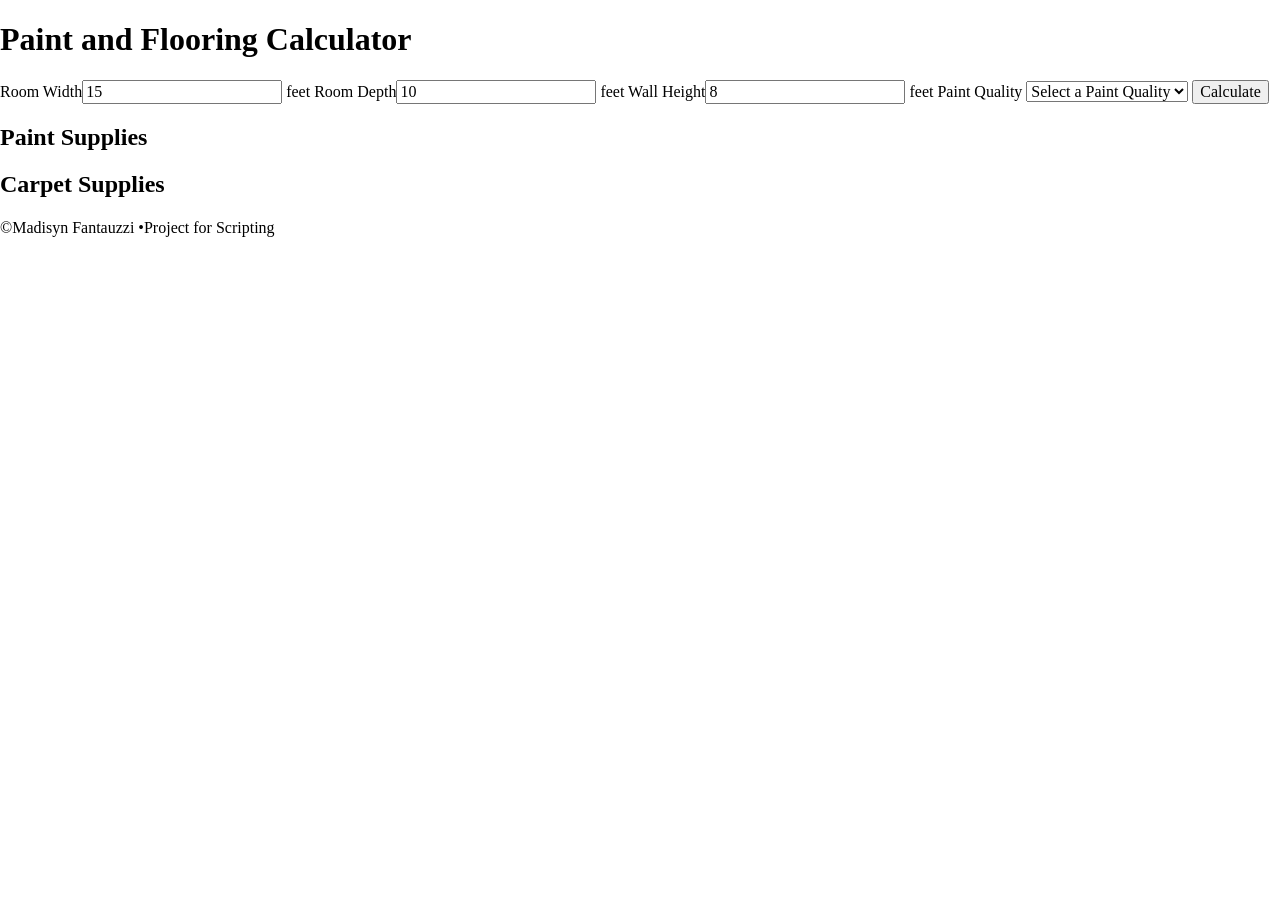
==== 04home-improvement/index.html @ 807c73e1 "renamed files" ====
<!DOCTYPE html>
<html lang="en">
<head>
    <meta charset="UTF-8">
    <meta name="viewport" content="width=device-width, initial-scale=1.0">
    <title>Document</title>

    <link rel="stylesheet" href="css/normalize.css">
    <link rel="stylesheet" href="css/small.css">
    <link rel="stylesheet" href="css/medium.css">
    <link rel="stylesheet" href="css/large.css">

</head>
<body>
    <header>
        <h1>Paint and Flooring Calculator</h1>
    </header>
    <main>
        <div class="data">
            <label>Room Width<input type="number" id="width" value="15"> feet</label>
            <label>Room Depth<input type="number" id="depth" value="10"> feet</label>
            <label>Wall Height<input type="number" id="height" value="8"> feet</label>
            Paint Quality <select id="quality">
                <option value="" disabled selected>Select a Paint Quality</option>
                <option value="600">Premium</option>
                <option value="500">Standard</option>
                <option value="400">Economy</option>
            </select>
            <button id="calculate">Calculate</button>
        </div>
        <section>
            <div>
                <h2>Paint Supplies</h2>
                <ul id="paint"></ul>
            </div>
            <div>
                <h2>Carpet Supplies</h2>
                <ul id="carpet"></ul>
            </div>
        </section>
    </main>
    <footer>
        <p>&copy;Madisyn Fantauzzi &bull;Project for Scripting</p>
    </footer>


    <script src="js/scripts.js"></script>
</body>
</html>
---- 04home-improvement/css/small.css ----
/* Prevent adjustments of font size after orientation changes in IE on Windows Phone and in iOS.  */
html {-webkit-text-size-adjust: 100%; -ms-text-size-adjust: 100%;}

/*  apply a natural box layout model to all elements  */
* { -moz-box-sizing: border-box; -webkit-box-sizing: border-box; box-sizing: border-box; }
---- 04home-improvement/css/medium.css ----
@media only screen and (min-width: 35rem) {

    
} /* end media query*/
---- 04home-improvement/css/large.css ----
@media only screen and (min-width: 60rem) {

} /* end media query*/
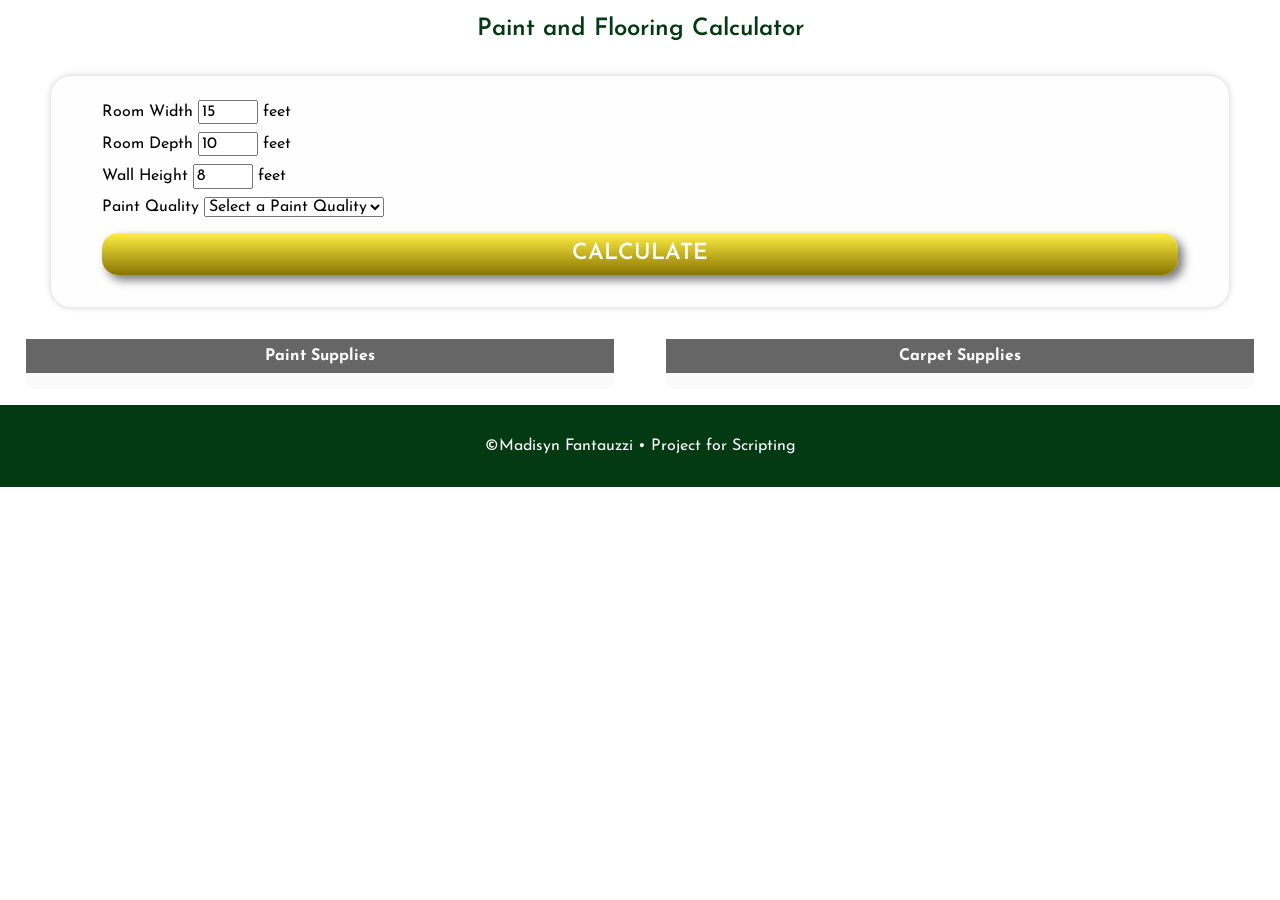
==== commit b4f32be4: "updated css" ====
--- a/04home-improvement/index.html
+++ b/04home-improvement/index.html
@@ -5,6 +5,9 @@
     <meta name="viewport" content="width=device-width, initial-scale=1.0">
     <title>Document</title>
 
+    <link rel="preconnect" href="https://fonts.googleapis.com">
+    <link rel="preconnect" href="https://fonts.gstatic.com" crossorigin>
+    <link href="https://fonts.googleapis.com/css2?family=Josefin+Sans:ital,wght@0,100..700;1,100..700&family=Open+Sans:ital,wght@0,300..800;1,300..800&display=swap" rel="stylesheet">
     <link rel="stylesheet" href="css/normalize.css">
     <link rel="stylesheet" href="css/small.css">
     <link rel="stylesheet" href="css/medium.css">
@@ -17,9 +20,9 @@
     </header>
     <main>
         <div class="data">
-            <label>Room Width<input type="number" id="width" value="15"> feet</label>
-            <label>Room Depth<input type="number" id="depth" value="10"> feet</label>
-            <label>Wall Height<input type="number" id="height" value="8"> feet</label>
+            <label>Room Width <input type="number" id="width" value="15"> feet</label>
+            <label>Room Depth <input type="number" id="depth" value="10"> feet</label>
+            <label>Wall Height <input type="number" id="height" value="8"> feet</label>
             Paint Quality <select id="quality">
                 <option value="" disabled selected>Select a Paint Quality</option>
                 <option value="600">Premium</option>
@@ -40,7 +43,7 @@
         </section>
     </main>
     <footer>
-        <p>&copy;Madisyn Fantauzzi &bull;Project for Scripting</p>
+        <p>&copy;Madisyn Fantauzzi &bull; Project for Scripting</p>
     </footer>
 
 
--- a/04home-improvement/css/small.css
+++ b/04home-improvement/css/small.css
@@ -4,3 +4,79 @@
 /*  apply a natural box layout model to all elements  */
 * { -moz-box-sizing: border-box; -webkit-box-sizing: border-box; box-sizing: border-box; }
 
+:root {
+    font-family: "Josefin Sans", sans-serif;
+    --primaryColor: #033913;
+}
+
+header h1 {
+    text-align: center;
+    margin: 0;
+    padding: 1rem 2%;
+    font-weight: 600;
+    font-size: 1.5rem;
+    color: var(--primaryColor);
+}
+
+.data {
+    margin: 1rem 4%;
+    padding: 1rem 4%;
+    background-color: #fefefe;
+    border-radius: 20px;
+    box-shadow: 0 0 6px #ccc;
+}
+
+.data label {
+    display: block;
+    margin: .5rem 0;
+}
+.data input {
+    width: 60px;
+}
+
+.data button {
+    width: 100%;
+    padding: .5rem 0;
+    margin: 1rem 0;
+    background: rgb(96,88,235);
+    background: linear-gradient(rgb(255, 239, 68) 0%, rgb(137, 117, 0) );
+    color: white;
+    text-transform: uppercase;
+    border: none;
+    border-radius: 16px;
+    box-shadow: 5px 5px 10px #777;
+    font-weight: 600;
+    font-size: 1.4rem;
+}
+
+section {
+    display: flex;
+    flex-wrap: wrap;
+}
+
+section div {
+    margin: 1rem 4%;
+    flex-basis: 96%;
+    background-color: #fafafa;
+    border-radius: 0 0 10px 10px;
+}
+
+section h2 {
+    font-size: 1rem;
+    text-align: center;
+    margin: 0;
+    padding: .5rem 0;
+    background-color: #666;
+    color: white;
+}
+
+section ul {
+    list-style-type: circle;
+}
+
+footer {
+    background-color: var(--primaryColor);
+    padding: 1rem 2%;
+    color: white;
+    text-align: center;
+}
--- a/04home-improvement/css/medium.css
+++ b/04home-improvement/css/medium.css
@@ -1,4 +1,8 @@
 @media only screen and (min-width: 35rem) {
 
-    
+section div {
+    margin: 1rem 2%;
+    flex-basis: 46%;
+}
+
 } /* end media query*/
